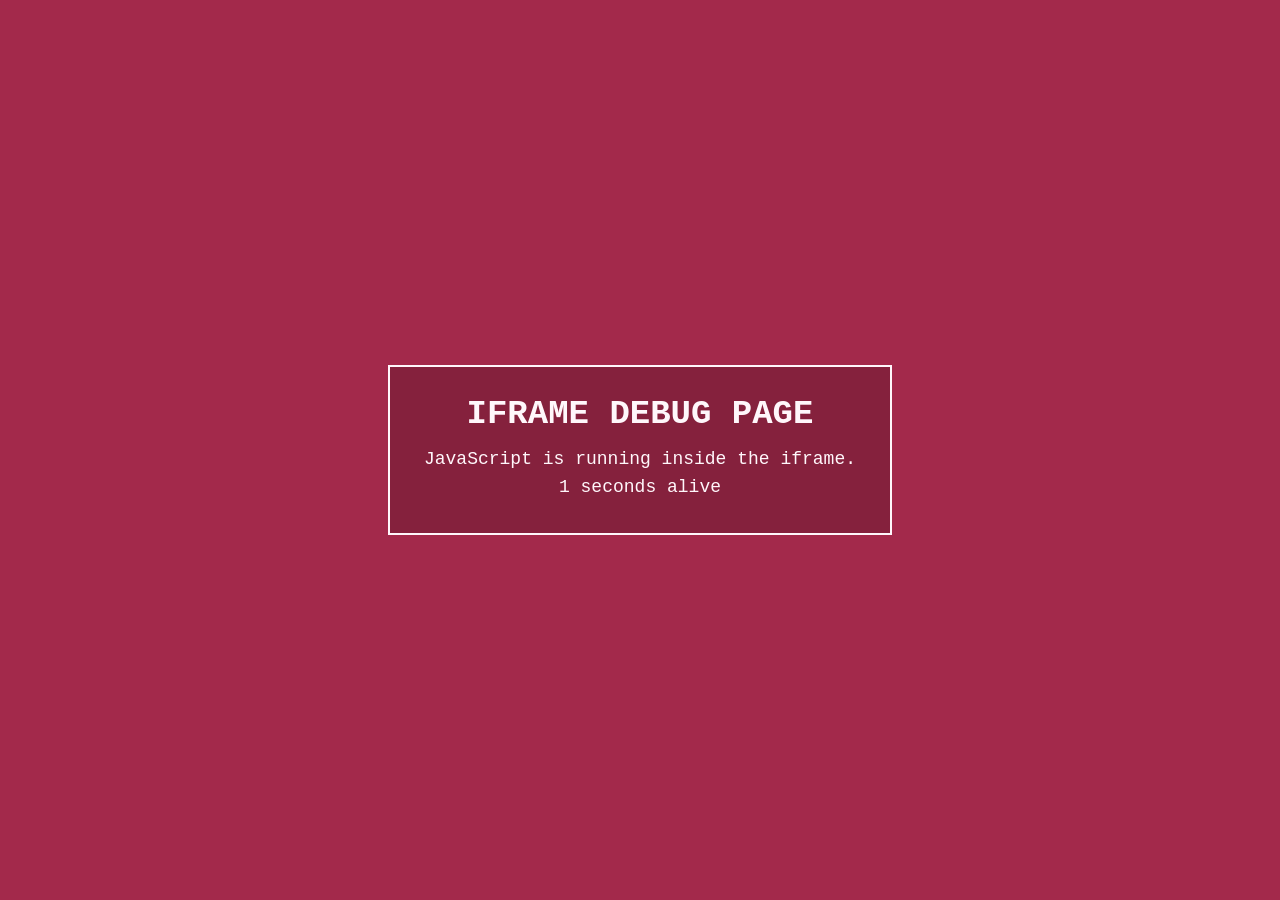
==== debug.html @ a6ffbdf9 "Add Readymag iframe debug page" ====
<!doctype html>
<html lang="en">
  <head>
    <meta charset="utf-8">
    <meta name="viewport" content="width=device-width, initial-scale=1">
    <title>Readymag iframe debug</title>
    <style>
      html,
      body {
        margin: 0;
        min-height: 100vh;
        background: #a3294b;
        color: #fff7fb;
        font-family: ui-monospace, SFMono-Regular, Menlo, Monaco, Consolas, "Liberation Mono", monospace;
      }

      .debug {
        position: fixed;
        inset: 0;
        display: grid;
        place-items: center;
        text-align: center;
      }

      .panel {
        border: 2px solid #fff7fb;
        padding: 28px 34px;
        background: rgba(0, 0, 0, 0.18);
      }

      h1 {
        margin: 0 0 16px;
        font-size: 34px;
      }

      p {
        margin: 8px 0;
        font-size: 18px;
      }
    </style>
  </head>
  <body>
    <main class="debug">
      <div class="panel">
        <h1>IFRAME DEBUG PAGE</h1>
        <p id="status">JavaScript has not run yet.</p>
        <p id="time">0</p>
      </div>
    </main>
    <script>
      const status = document.querySelector("#status");
      const time = document.querySelector("#time");
      const started = Date.now();

      status.textContent = "JavaScript is running inside the iframe.";

      setInterval(() => {
        time.textContent = `${Math.round((Date.now() - started) / 1000)} seconds alive`;
      }, 250);
    </script>
  </body>
</html>
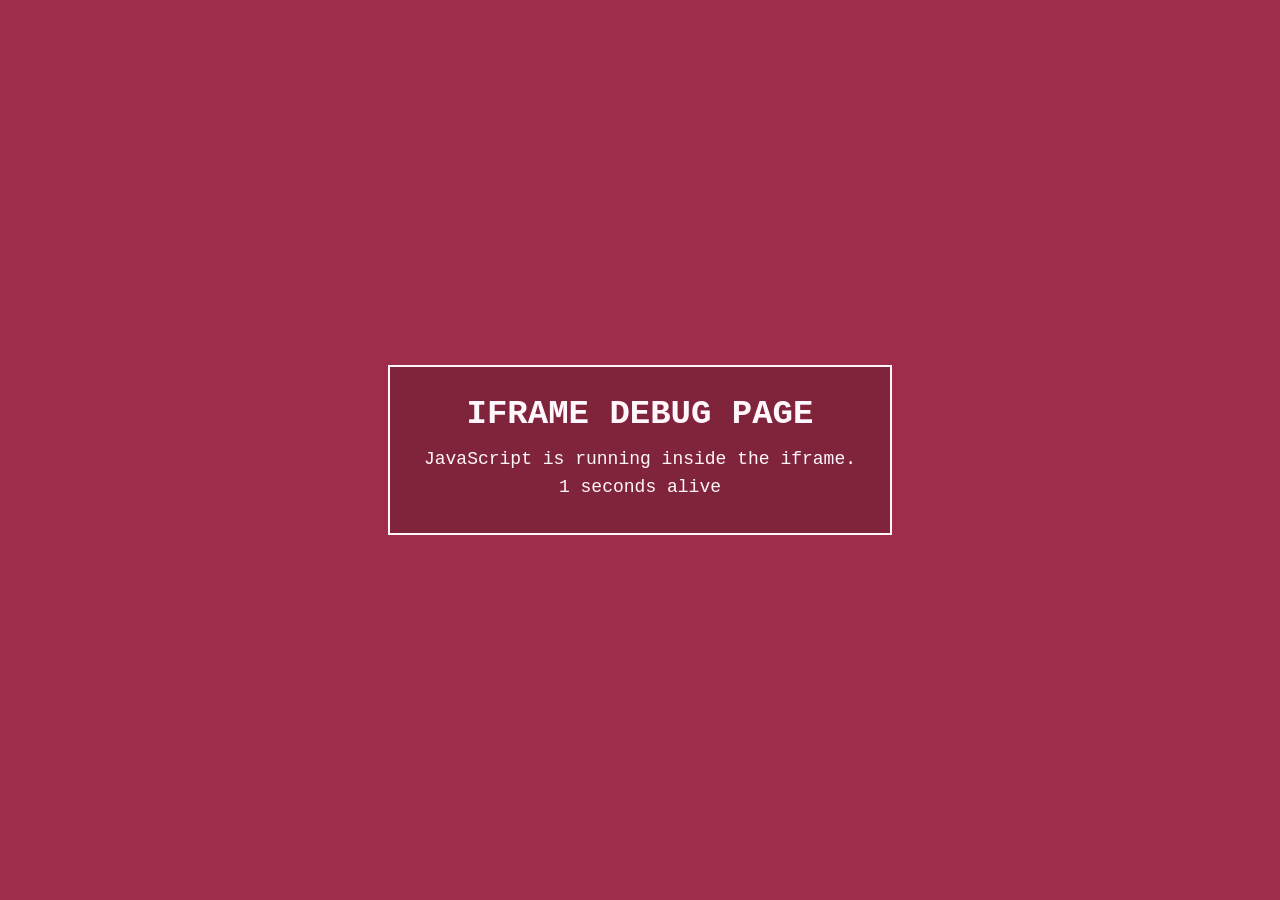
==== commit c290e476: "Update background color" ====
--- a/debug.html
+++ b/debug.html
@@ -9,7 +9,7 @@
       body {
         margin: 0;
         min-height: 100vh;
-        background: #a3294b;
+        background: #9D2D49;
         color: #fff7fb;
         font-family: ui-monospace, SFMono-Regular, Menlo, Monaco, Consolas, "Liberation Mono", monospace;
       }
